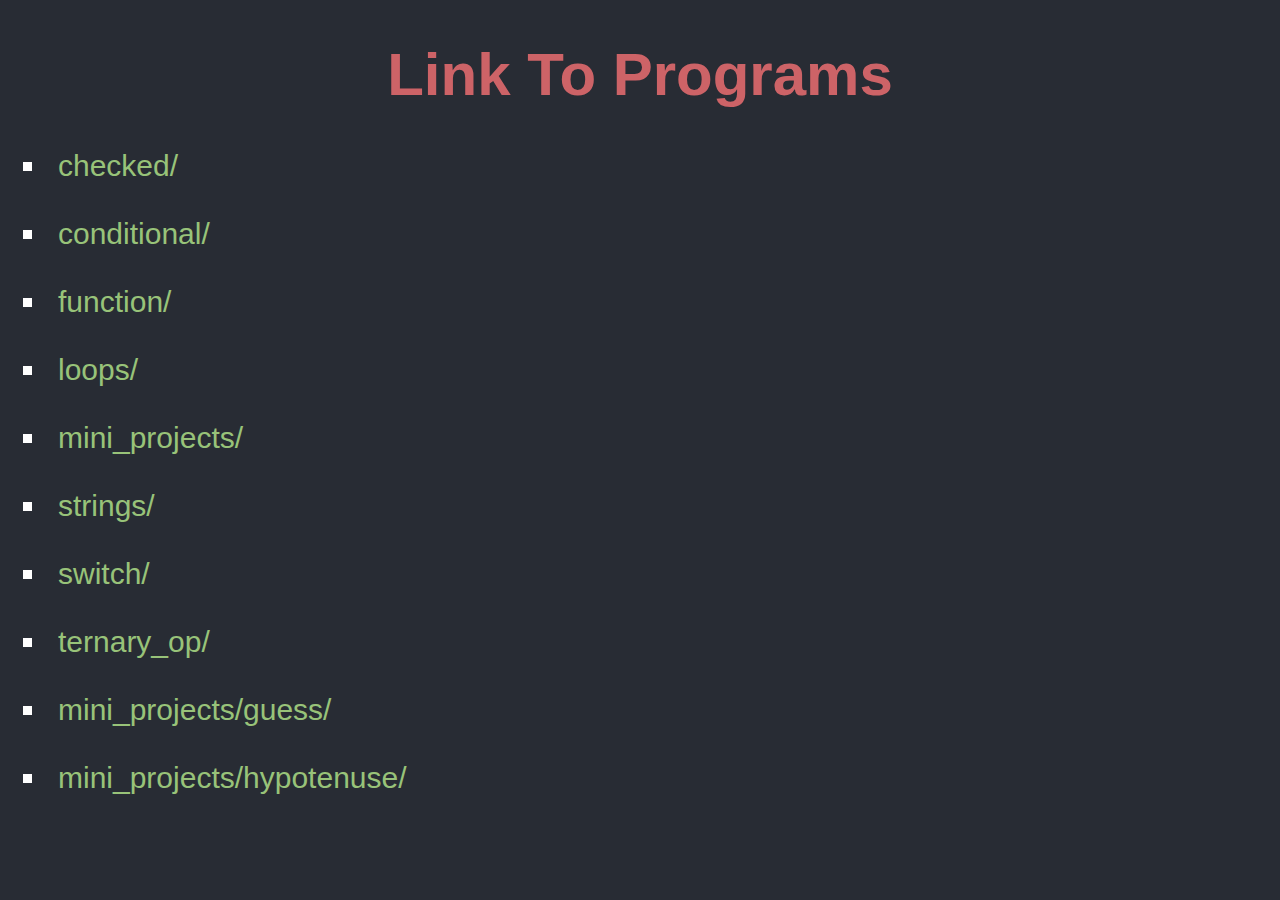
==== index.html @ 271693c5 "new beginning" ====
<!DOCTYPE html>
<html lang="en">

<head>
  <meta charset="utf-8"/>
  <meta name="viewport" content="width=device-width, initial-scale=1.0" />
  <link rel="stylesheet" type="text/css" href="style.css"/>
  <title>Programs</title>
</head>

<body>

  <h1>Link To Programs</h1>

 <ul>
 
<li><a href="checked/"/>checked/</a></li><br>
<li><a href="conditional/"/>conditional/</a></li><br>
<li><a href="function/"/>function/</a></li><br>
<li><a href="loops/"/>loops/</a></li><br>
<li><a href="mini_projects/"/>mini_projects/</a></li><br>
<li><a href="strings/"/>strings/</a></li><br>
<li><a href="switch/"/>switch/</a></li><br>
<li><a href="ternary_op/"/>ternary_op/</a></li><br>
<li><a href="mini_projects/guess/"/>mini_projects/guess/</a></li><br>
<li><a href="mini_projects/hypotenuse/"/>mini_projects/hypotenuse/</a></li><br>

</ul>

 </body>
---- style.css ----
body {
  font-family: Arial, Helvetica, sans-serif;
  background-color: #282c34;
}

h1 {
  font-size: 60px;
  font-weight: bolder;
  text-align: center;
  color: #cd6367;
}

a {
  font-size: 30px;
  padding: 10px;
  color: #98c379;
  text-decoration: none;
}

a:hover {
  color: #f51e7a;
}

a:active {
  color: green;
}
ul {
  list-style: square;
  color: white;
  font-size: 30px;
}

footer {
  color: white;
  font-size: 8px;
  text-align: center;
}
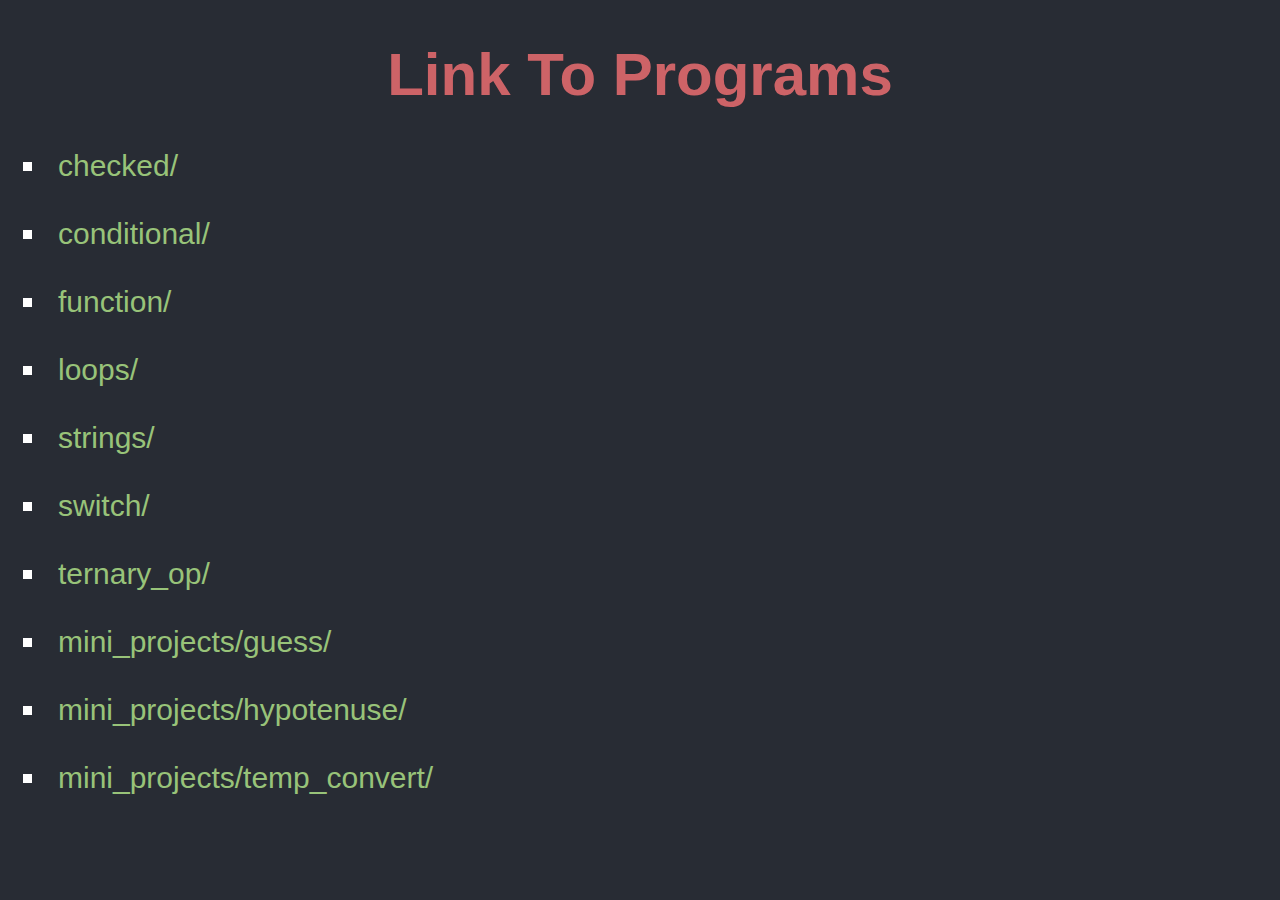
==== commit a4d3c84d: "temp converter" ====
--- a/index.html
+++ b/index.html
@@ -18,12 +18,12 @@
 <li><a href="conditional/"/>conditional/</a></li><br>
 <li><a href="function/"/>function/</a></li><br>
 <li><a href="loops/"/>loops/</a></li><br>
-<li><a href="mini_projects/"/>mini_projects/</a></li><br>
 <li><a href="strings/"/>strings/</a></li><br>
 <li><a href="switch/"/>switch/</a></li><br>
 <li><a href="ternary_op/"/>ternary_op/</a></li><br>
 <li><a href="mini_projects/guess/"/>mini_projects/guess/</a></li><br>
 <li><a href="mini_projects/hypotenuse/"/>mini_projects/hypotenuse/</a></li><br>
+<li><a href="mini_projects/temp_convert/"/>mini_projects/temp_convert/</a></li><br>
 
 </ul>
 
